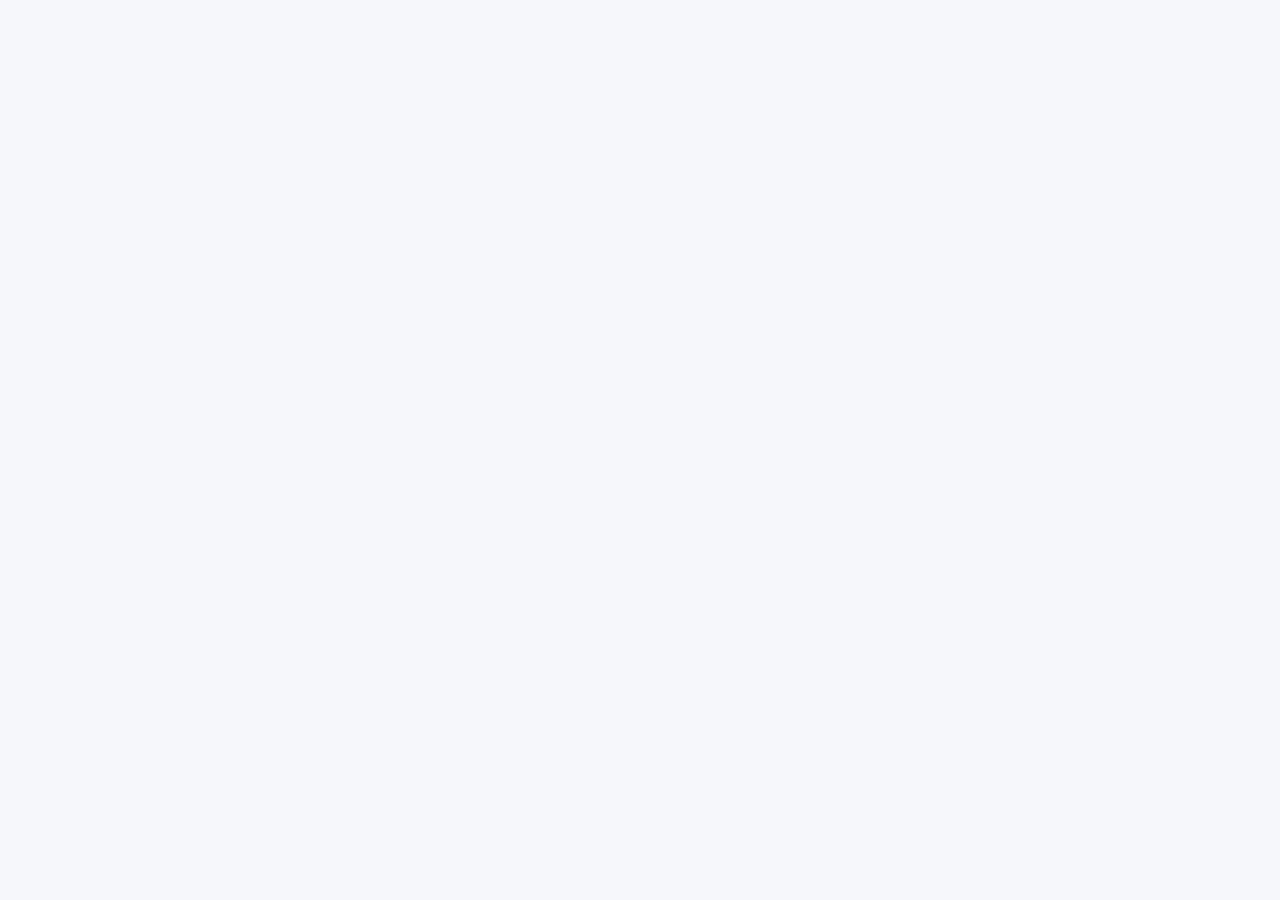
==== src/main/resources/static/index.html @ a61ae730 "spring-boot 3.5.16  sdk 兼容阻塞与响应式" ====
<!DOCTYPE html>
<html lang="zh-CN">
<head>
    <meta charset="UTF-8">
    <meta name="viewport" content="width=device-width, initial-scale=1.0">
    <title>wcdk-MQTT 控制台</title>
    <link rel="stylesheet" href="/vendor/element-ui/theme-chalk/index.css">
    <style>
        :root {
            color-scheme: light;
        }

        * {
            box-sizing: border-box;
        }

        body {
            margin: 0;
            font-family: "Helvetica Neue", Arial, "PingFang SC", "Microsoft YaHei", sans-serif;
            background: #f5f7fa;
            color: #303133;
        }

        [v-cloak] {
            display: none;
        }

        .layout {
            min-height: 100vh;
        }

        .topbar {
            height: 56px;
            display: flex;
            align-items: center;
            justify-content: space-between;
            padding: 0 20px;
            background: #ffffff;
            border-bottom: 1px solid #e4e7ed;
        }

        .topbar-title {
            display: flex;
            align-items: center;
            gap: 12px;
            min-width: 0;
        }

        .topbar-title h1 {
            margin: 0;
            font-size: 18px;
            font-weight: 600;
            white-space: nowrap;
        }

        .topbar-meta {
            color: #909399;
            font-size: 13px;
            white-space: nowrap;
        }

        .topbar-actions {
            display: flex;
            align-items: center;
            gap: 10px;
        }

        .content {
            padding: 16px;
        }

        .metric-grid {
            display: grid;
            grid-template-columns: repeat(auto-fit, minmax(160px, 1fr));
            gap: 12px;
            margin-bottom: 16px;
        }

        .metric-card {
            background: #ffffff;
            border: 1px solid #e4e7ed;
            border-radius: 8px;
            padding: 14px 16px;
            min-height: 96px;
            display: flex;
            flex-direction: column;
            justify-content: space-between;
        }

        .metric-label {
            color: #909399;
            font-size: 13px;
            line-height: 1.4;
        }

        .metric-value {
            font-size: 28px;
            font-weight: 600;
            line-height: 1.1;
            color: #303133;
        }

        .metric-foot {
            color: #606266;
            font-size: 12px;
            line-height: 1.4;
        }

        .panel {
            background: #ffffff;
            border: 1px solid #e4e7ed;
            border-radius: 8px;
            margin-bottom: 16px;
        }

        .panel-header {
            display: flex;
            align-items: center;
            justify-content: space-between;
            gap: 12px;
            padding: 14px 16px;
            border-bottom: 1px solid #ebeef5;
        }

        .panel-title {
            margin: 0;
            font-size: 15px;
            font-weight: 600;
        }

        .panel-body {
            padding: 16px;
        }

        .toolbar {
            display: flex;
            flex-wrap: wrap;
            gap: 10px;
            align-items: center;
        }

        .compact-form .el-form-item {
            margin-bottom: 14px;
        }

        .status-stack {
            display: flex;
            flex-wrap: wrap;
            gap: 8px;
        }

        .subscription-tags {
            display: flex;
            flex-wrap: wrap;
            gap: 6px;
        }

        .empty-note {
            color: #909399;
            font-size: 13px;
        }

        .message-payload {
            max-width: 100%;
            white-space: pre-wrap;
            word-break: break-word;
            line-height: 1.5;
        }

        .table-pagination {
            display: flex;
            justify-content: flex-end;
            margin-top: 16px;
        }

        .section-grid {
            display: grid;
            grid-template-columns: minmax(320px, 420px) minmax(0, 1fr);
            gap: 16px;
            align-items: start;
        }

        .mono {
            font-family: Consolas, "SFMono-Regular", monospace;
        }

        @media (max-width: 1100px) {
            .section-grid {
                grid-template-columns: 1fr;
            }
        }

        @media (max-width: 768px) {
            .topbar {
                height: auto;
                padding: 12px 16px;
                align-items: flex-start;
                flex-direction: column;
                gap: 12px;
            }

            .topbar-title {
                width: 100%;
                flex-wrap: wrap;
            }

            .topbar-actions {
                width: 100%;
                justify-content: flex-start;
                flex-wrap: wrap;
            }

            .content {
                padding: 12px;
            }

            .metric-grid {
                grid-template-columns: repeat(auto-fit, minmax(140px, 1fr));
            }
        }
    </style>
</head>
<body>
<div id="app" class="layout" v-cloak>
    <app-header
            :overview="overview"
            :broker-address="brokerAddress"
            :settings="settings"
            :loading="loading"
            :active-panel="activePanel"
            @refresh="refreshAll"
            @toggle-panel="togglePanel">
    </app-header>

    <main class="content">
        <template v-if="activePanel === 'main'">
            <metric-cards :overview="overview"></metric-cards>

            <section class="section-grid">
                <div>
                    <publish-panel
                            :form="publishForm"
                            :loading="loading.publish"
                            @submit="publishMessage">
                    </publish-panel>

                    <subscriptions-panel
                            :subscriptions="subscriptions"
                            :loading="loading.subscriptions"
                            :subscription-input-state="subscriptionInputState"
                            @submit="addSubscription"
                            @remove="removeSubscription">
                    </subscriptions-panel>

                    <broker-config-panel :overview="overview"></broker-config-panel>
                </div>

                <div>
                    <clients-panel
                            :clients="filteredClients"
                            :loading="loading.clients"
                            :client-filters="clientFilters">
                    </clients-panel>

                    <messages-panel
                            :messages="messages"
                            :loading="loading"
                            :filters="messageFilters"
                            :page-no="messagePagination.pageNo"
                            :page-size="messagePagination.pageSize"
                            :total="messagePagination.total"
                            @search="reloadMessages"
                            @clear="clearMessages"
                            @delete-selected="deleteSelectedMessages"
                            @delete-by-filter="deleteMessagesByFilter"
                            @delete-all="deleteAllMessages"
                            @page-change="handleMessagePageChange"
                            @page-size-change="handleMessagePageSizeChange">
                    </messages-panel>
                </div>
            </section>
        </template>

        <template v-if="activePanel === 'cluster'">
            <cluster-panel
                    :cluster-nodes="clusterNodes"
                    :cluster-config="clusterConfig"
                    :cluster-stats="clusterStats"
                    :loading="loading.cluster">
            </cluster-panel>
        </template>
    </main>
</div>

<script src="/vendor/vue/vue.min.js"></script>
<script src="/vendor/element-ui/index.js"></script>
<script src="/js/components/app-header.js"></script>
<script src="/js/components/metric-cards.js"></script>
<script src="/js/components/publish-panel.js"></script>
<script src="/js/components/subscriptions-panel.js"></script>
<script src="/js/components/broker-config-panel.js"></script>
<script src="/js/components/clients-panel.js"></script>
<script src="/js/components/messages-panel.js"></script>
<script src="/js/components/cluster-panel.js"></script>
<script src="/js/app.js"></script>
</body>
</html>
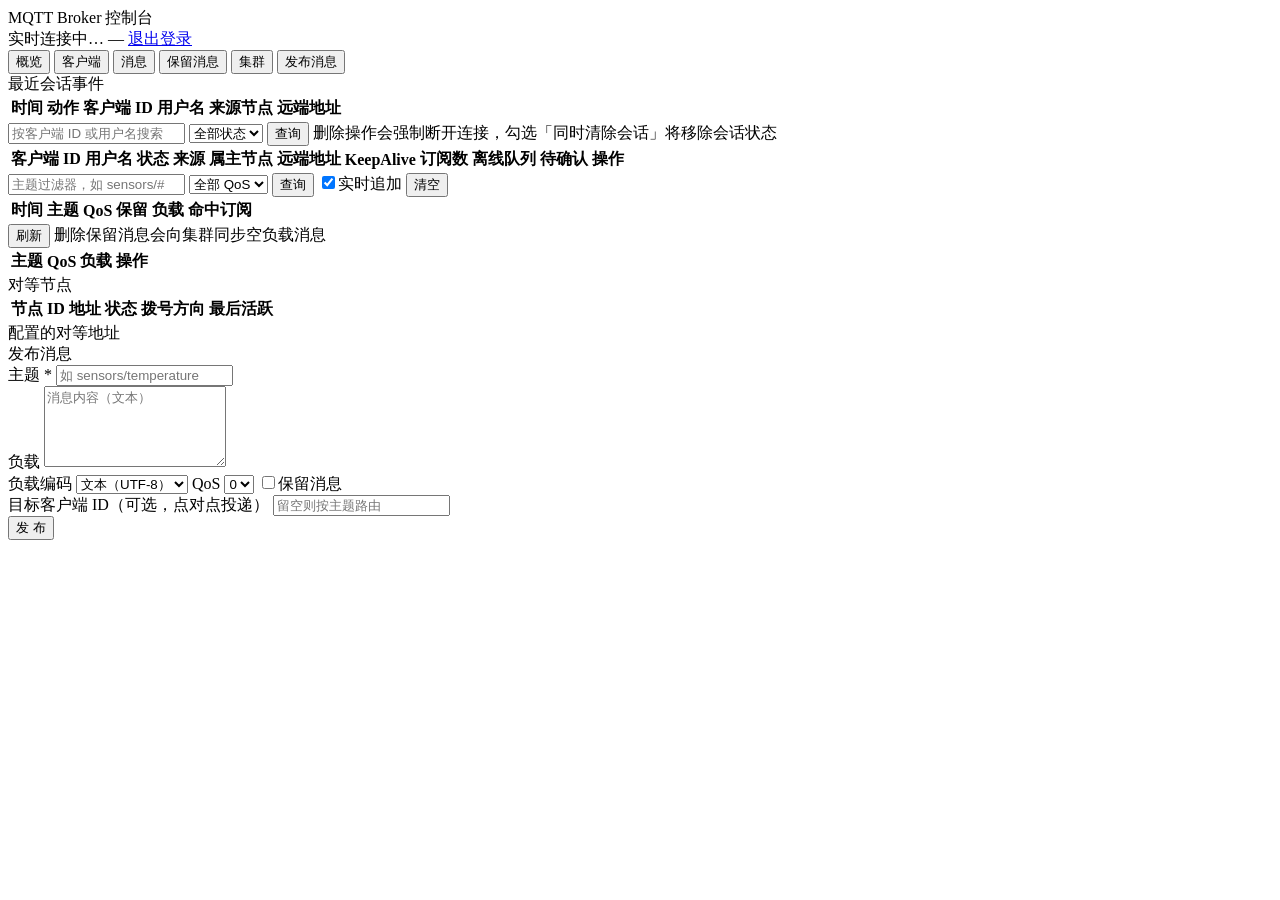
==== commit 1e775f9a: "重构提交" ====
--- a/src/main/resources/static/index.html
+++ b/src/main/resources/static/index.html
@@ -1,307 +1,173 @@
 <!DOCTYPE html>
 <html lang="zh-CN">
 <head>
-    <meta charset="UTF-8">
-    <meta name="viewport" content="width=device-width, initial-scale=1.0">
-    <title>wcdk-MQTT 控制台</title>
-    <link rel="stylesheet" href="/vendor/element-ui/theme-chalk/index.css">
-    <style>
-        :root {
-            color-scheme: light;
-        }
-
-        * {
-            box-sizing: border-box;
-        }
-
-        body {
-            margin: 0;
-            font-family: "Helvetica Neue", Arial, "PingFang SC", "Microsoft YaHei", sans-serif;
-            background: #f5f7fa;
-            color: #303133;
-        }
-
-        [v-cloak] {
-            display: none;
-        }
-
-        .layout {
-            min-height: 100vh;
-        }
-
-        .topbar {
-            height: 56px;
-            display: flex;
-            align-items: center;
-            justify-content: space-between;
-            padding: 0 20px;
-            background: #ffffff;
-            border-bottom: 1px solid #e4e7ed;
-        }
-
-        .topbar-title {
-            display: flex;
-            align-items: center;
-            gap: 12px;
-            min-width: 0;
-        }
-
-        .topbar-title h1 {
-            margin: 0;
-            font-size: 18px;
-            font-weight: 600;
-            white-space: nowrap;
-        }
-
-        .topbar-meta {
-            color: #909399;
-            font-size: 13px;
-            white-space: nowrap;
-        }
-
-        .topbar-actions {
-            display: flex;
-            align-items: center;
-            gap: 10px;
-        }
-
-        .content {
-            padding: 16px;
-        }
-
-        .metric-grid {
-            display: grid;
-            grid-template-columns: repeat(auto-fit, minmax(160px, 1fr));
-            gap: 12px;
-            margin-bottom: 16px;
-        }
-
-        .metric-card {
-            background: #ffffff;
-            border: 1px solid #e4e7ed;
-            border-radius: 8px;
-            padding: 14px 16px;
-            min-height: 96px;
-            display: flex;
-            flex-direction: column;
-            justify-content: space-between;
-        }
-
-        .metric-label {
-            color: #909399;
-            font-size: 13px;
-            line-height: 1.4;
-        }
-
-        .metric-value {
-            font-size: 28px;
-            font-weight: 600;
-            line-height: 1.1;
-            color: #303133;
-        }
-
-        .metric-foot {
-            color: #606266;
-            font-size: 12px;
-            line-height: 1.4;
-        }
-
-        .panel {
-            background: #ffffff;
-            border: 1px solid #e4e7ed;
-            border-radius: 8px;
-            margin-bottom: 16px;
-        }
-
-        .panel-header {
-            display: flex;
-            align-items: center;
-            justify-content: space-between;
-            gap: 12px;
-            padding: 14px 16px;
-            border-bottom: 1px solid #ebeef5;
-        }
-
-        .panel-title {
-            margin: 0;
-            font-size: 15px;
-            font-weight: 600;
-        }
-
-        .panel-body {
-            padding: 16px;
-        }
-
-        .toolbar {
-            display: flex;
-            flex-wrap: wrap;
-            gap: 10px;
-            align-items: center;
-        }
-
-        .compact-form .el-form-item {
-            margin-bottom: 14px;
-        }
-
-        .status-stack {
-            display: flex;
-            flex-wrap: wrap;
-            gap: 8px;
-        }
-
-        .subscription-tags {
-            display: flex;
-            flex-wrap: wrap;
-            gap: 6px;
-        }
-
-        .empty-note {
-            color: #909399;
-            font-size: 13px;
-        }
-
-        .message-payload {
-            max-width: 100%;
-            white-space: pre-wrap;
-            word-break: break-word;
-            line-height: 1.5;
-        }
-
-        .table-pagination {
-            display: flex;
-            justify-content: flex-end;
-            margin-top: 16px;
-        }
-
-        .section-grid {
-            display: grid;
-            grid-template-columns: minmax(320px, 420px) minmax(0, 1fr);
-            gap: 16px;
-            align-items: start;
-        }
-
-        .mono {
-            font-family: Consolas, "SFMono-Regular", monospace;
-        }
-
-        @media (max-width: 1100px) {
-            .section-grid {
-                grid-template-columns: 1fr;
-            }
-        }
-
-        @media (max-width: 768px) {
-            .topbar {
-                height: auto;
-                padding: 12px 16px;
-                align-items: flex-start;
-                flex-direction: column;
-                gap: 12px;
-            }
-
-            .topbar-title {
-                width: 100%;
-                flex-wrap: wrap;
-            }
-
-            .topbar-actions {
-                width: 100%;
-                justify-content: flex-start;
-                flex-wrap: wrap;
-            }
-
-            .content {
-                padding: 12px;
-            }
-
-            .metric-grid {
-                grid-template-columns: repeat(auto-fit, minmax(140px, 1fr));
-            }
-        }
-    </style>
+<meta charset="UTF-8">
+<meta name="viewport" content="width=device-width, initial-scale=1.0">
+<title>MQTT Broker 控制台</title>
+<link rel="stylesheet" href="/css/console.css">
 </head>
 <body>
-<div id="app" class="layout" v-cloak>
-    <app-header
-            :overview="overview"
-            :broker-address="brokerAddress"
-            :settings="settings"
-            :loading="loading"
-            :active-panel="activePanel"
-            @refresh="refreshAll"
-            @toggle-panel="togglePanel">
-    </app-header>
+<header class="topbar">
+  <div class="brand">
+    <span class="logo">MQTT</span>
+    <span class="title">Broker 控制台</span>
+  </div>
+  <div class="topbar-right">
+    <span class="live-state" id="liveState">实时连接中…</span>
+    <span class="user" id="currentUser">—</span>
+    <a class="logout" href="/logout">退出登录</a>
+  </div>
+</header>
 
-    <main class="content">
-        <template v-if="activePanel === 'main'">
-            <metric-cards :overview="overview"></metric-cards>
+<nav class="tabs">
+  <button class="tab active" data-tab="overview">概览</button>
+  <button class="tab" data-tab="clients">客户端</button>
+  <button class="tab" data-tab="messages">消息</button>
+  <button class="tab" data-tab="retained">保留消息</button>
+  <button class="tab" data-tab="cluster">集群</button>
+  <button class="tab" data-tab="publish">发布消息</button>
+</nav>
 
-            <section class="section-grid">
-                <div>
-                    <publish-panel
-                            :form="publishForm"
-                            :loading="loading.publish"
-                            @submit="publishMessage">
-                    </publish-panel>
+<main>
+  <!-- 概览 -->
+  <section class="panel active" id="panel-overview">
+    <div class="cards" id="overviewCards"></div>
+    <div class="box">
+      <div class="box-title">最近会话事件</div>
+      <table class="table">
+        <thead>
+        <tr><th>时间</th><th>动作</th><th>客户端 ID</th><th>用户名</th><th>来源节点</th><th>远端地址</th></tr>
+        </thead>
+        <tbody id="sessionEvents"></tbody>
+      </table>
+    </div>
+  </section>
 
-                    <subscriptions-panel
-                            :subscriptions="subscriptions"
-                            :loading="loading.subscriptions"
-                            :subscription-input-state="subscriptionInputState"
-                            @submit="addSubscription"
-                            @remove="removeSubscription">
-                    </subscriptions-panel>
+  <!-- 客户端 -->
+  <section class="panel" id="panel-clients">
+    <div class="toolbar">
+      <input type="text" id="clientKeyword" placeholder="按客户端 ID 或用户名搜索">
+      <select id="clientOnline">
+        <option value="">全部状态</option>
+        <option value="true">仅在线</option>
+        <option value="false">仅离线</option>
+      </select>
+      <button id="clientSearch">查询</button>
+      <span class="tip">删除操作会强制断开连接，勾选「同时清除会话」将移除会话状态</span>
+    </div>
+    <div class="box">
+      <table class="table">
+        <thead>
+        <tr>
+          <th>客户端 ID</th><th>用户名</th><th>状态</th><th>来源</th><th>属主节点</th>
+          <th>远端地址</th><th>KeepAlive</th><th>订阅数</th><th>离线队列</th><th>待确认</th><th>操作</th>
+        </tr>
+        </thead>
+        <tbody id="clientRows"></tbody>
+      </table>
+    </div>
+    <div class="box" id="subscriptionBox" hidden>
+      <div class="box-title">订阅明细：<span id="subscriptionOwner"></span></div>
+      <table class="table">
+        <thead><tr><th>主题过滤器</th><th>QoS</th></tr></thead>
+        <tbody id="subscriptionRows"></tbody>
+      </table>
+    </div>
+  </section>
 
-                    <broker-config-panel :overview="overview"></broker-config-panel>
-                </div>
+  <!-- 消息 -->
+  <section class="panel" id="panel-messages">
+    <div class="toolbar">
+      <input type="text" id="msgTopic" placeholder="主题过滤器，如 sensors/#">
+      <select id="msgQos">
+        <option value="">全部 QoS</option>
+        <option value="0">QoS 0</option>
+        <option value="1">QoS 1</option>
+        <option value="2">QoS 2</option>
+      </select>
+      <button id="msgSearch">查询</button>
+      <label class="check"><input type="checkbox" id="msgLive" checked>实时追加</label>
+      <button class="danger" id="msgClear">清空</button>
+    </div>
+    <div class="box">
+      <table class="table">
+        <thead>
+        <tr><th>时间</th><th>主题</th><th>QoS</th><th>保留</th><th>负载</th><th>命中订阅</th></tr>
+        </thead>
+        <tbody id="messageRows"></tbody>
+      </table>
+    </div>
+  </section>
 
-                <div>
-                    <clients-panel
-                            :clients="filteredClients"
-                            :loading="loading.clients"
-                            :client-filters="clientFilters">
-                    </clients-panel>
+  <!-- 保留消息 -->
+  <section class="panel" id="panel-retained">
+    <div class="toolbar">
+      <button id="retainedRefresh">刷新</button>
+      <span class="tip">删除保留消息会向集群同步空负载消息</span>
+    </div>
+    <div class="box">
+      <table class="table">
+        <thead><tr><th>主题</th><th>QoS</th><th>负载</th><th>操作</th></tr></thead>
+        <tbody id="retainedRows"></tbody>
+      </table>
+    </div>
+  </section>
 
-                    <messages-panel
-                            :messages="messages"
-                            :loading="loading"
-                            :filters="messageFilters"
-                            :page-no="messagePagination.pageNo"
-                            :page-size="messagePagination.pageSize"
-                            :total="messagePagination.total"
-                            @search="reloadMessages"
-                            @clear="clearMessages"
-                            @delete-selected="deleteSelectedMessages"
-                            @delete-by-filter="deleteMessagesByFilter"
-                            @delete-all="deleteAllMessages"
-                            @page-change="handleMessagePageChange"
-                            @page-size-change="handleMessagePageSizeChange">
-                    </messages-panel>
-                </div>
-            </section>
-        </template>
+  <!-- 集群 -->
+  <section class="panel" id="panel-cluster">
+    <div class="cards" id="clusterCards"></div>
+    <div class="box">
+      <div class="box-title">对等节点</div>
+      <table class="table">
+        <thead>
+        <tr><th>节点 ID</th><th>地址</th><th>状态</th><th>拨号方向</th><th>最后活跃</th></tr>
+        </thead>
+        <tbody id="clusterRows"></tbody>
+      </table>
+    </div>
+    <div class="box">
+      <div class="box-title">配置的对等地址</div>
+      <div class="peer-list" id="configuredPeers"></div>
+    </div>
+  </section>
 
-        <template v-if="activePanel === 'cluster'">
-            <cluster-panel
-                    :cluster-nodes="clusterNodes"
-                    :cluster-config="clusterConfig"
-                    :cluster-stats="clusterStats"
-                    :loading="loading.cluster">
-            </cluster-panel>
-        </template>
-    </main>
-</div>
+  <!-- 发布 -->
+  <section class="panel" id="panel-publish">
+    <div class="box narrow">
+      <div class="box-title">发布消息</div>
+      <div class="form-row">
+        <label>主题 *</label>
+        <input type="text" id="pubTopic" placeholder="如 sensors/temperature">
+      </div>
+      <div class="form-row">
+        <label>负载</label>
+        <textarea id="pubPayload" rows="5" placeholder="消息内容（文本）"></textarea>
+      </div>
+      <div class="form-row inline">
+        <label>负载编码</label>
+        <select id="pubEncoding">
+          <option value="text">文本（UTF-8）</option>
+          <option value="base64">Base64</option>
+        </select>
+        <label>QoS</label>
+        <select id="pubQos">
+          <option value="0">0</option>
+          <option value="1">1</option>
+          <option value="2">2</option>
+        </select>
+        <label class="check"><input type="checkbox" id="pubRetained">保留消息</label>
+      </div>
+      <div class="form-row">
+        <label>目标客户端 ID（可选，点对点投递）</label>
+        <input type="text" id="pubClientId" placeholder="留空则按主题路由">
+      </div>
+      <button id="pubSubmit">发 布</button>
+      <div class="form-result" id="pubResult"></div>
+    </div>
+  </section>
+</main>
 
-<script src="/vendor/vue/vue.min.js"></script>
-<script src="/vendor/element-ui/index.js"></script>
-<script src="/js/components/app-header.js"></script>
-<script src="/js/components/metric-cards.js"></script>
-<script src="/js/components/publish-panel.js"></script>
-<script src="/js/components/subscriptions-panel.js"></script>
-<script src="/js/components/broker-config-panel.js"></script>
-<script src="/js/components/clients-panel.js"></script>
-<script src="/js/components/messages-panel.js"></script>
-<script src="/js/components/cluster-panel.js"></script>
-<script src="/js/app.js"></script>
+<div class="toast" id="toast"></div>
+<script src="/app.js"></script>
 </body>
 </html>
